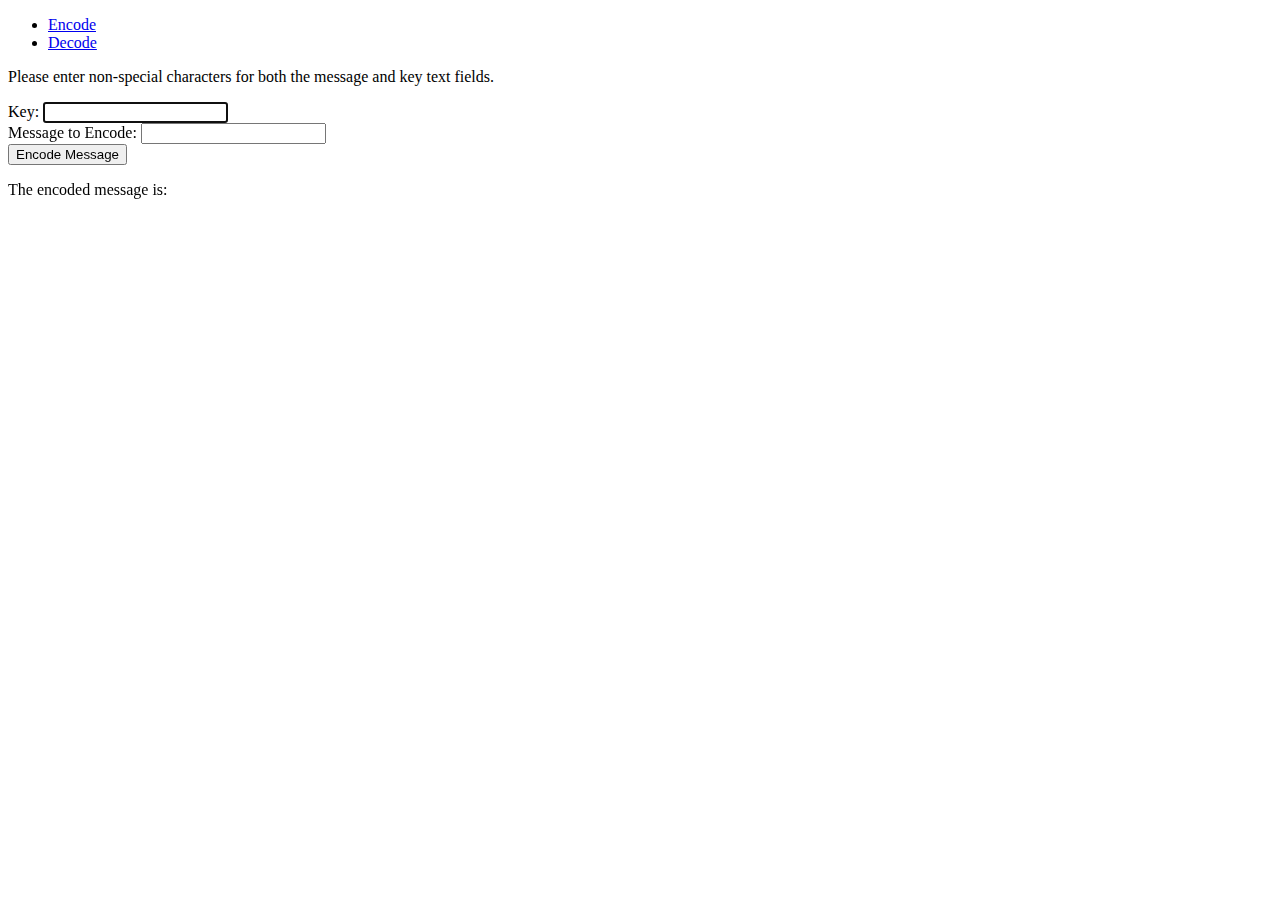
==== index.html @ cf41edc0 "Update index.html" ====
<!DOCTYPE html>
<html>
<head>
    <meta charset="utf-8" />
    <meta http-equiv="X-UA-Compatible" content="IE=edge">
    <title>Vigenere Cipher</title>
    <meta name="viewport" content="width=device-width, initial-scale=1">
    <meta name="description" content="Vigenere Cipher Website">
    <meta name="keywords" content="Vigenere Cipher">
    <meta autor="author" content="Thomas Cheng">
    <link rel="stylesheet" type="text/css" media="screen" src="assets/style.css" />
    <script type="text/javascript" src="assets/script.js"></script>
</head>
<body>
    <header>
        <div class="container">
            <nav>
                <ul>
                    <li class="current"><a href="index.html">Encode</a></li>
                    <li><a href="decode.html">Decode</a></li>
                </ul>
            </nav>
        </div>
    </header>
    <div class="container">
        <p id="instructions">
            Please enter non-special characters for both the message and key text fields.
        </p>

        <p id="text-input">
            <div class="wrapper">
                <label>Key: </label><input type="text" id="key-input" autofocus><br/>
            </div>

            <div class="wrapper">
                <label>Message to Encode: </label> <input type="text" id="message-input"><br/>
            </div>

            <div class="wrapper">
                <div class="wrapper">
                    <button onclick="mainEncode()">Encode Message</button>
                </div>
            </div>
        </p>

        <div class="wrapper">
            <p>The encoded message is: </p>
            <p id="output-message"></p>
        </div>
    </div>
</body>
</html>
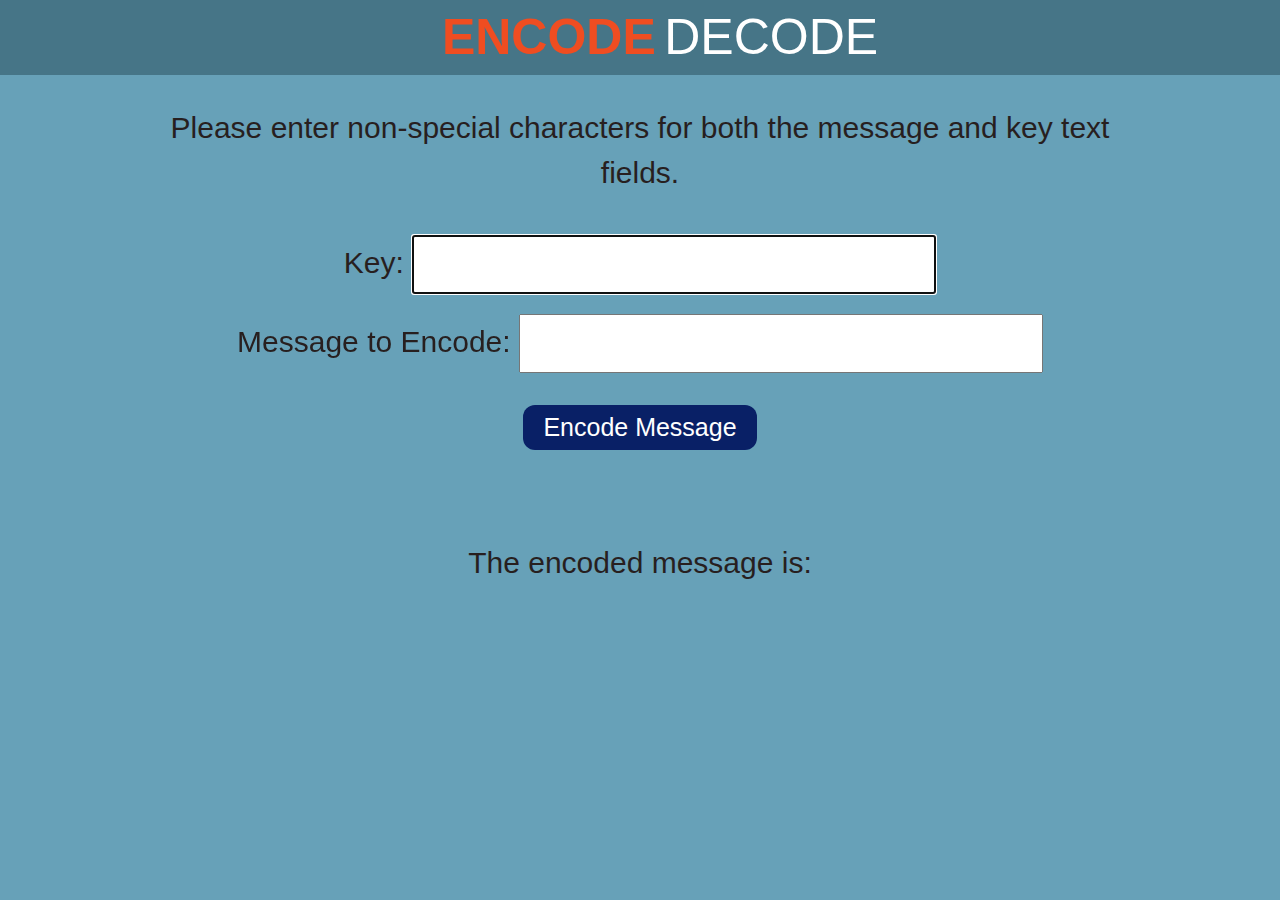
==== commit cb5372ca: "Update index.html" ====
--- a/index.html
+++ b/index.html
@@ -8,8 +8,8 @@
     <meta name="description" content="Vigenere Cipher Website">
     <meta name="keywords" content="Vigenere Cipher">
     <meta autor="author" content="Thomas Cheng">
-    <link rel="stylesheet" type="text/css" media="screen" src="assets/style.css" />
-    <script type="text/javascript" src="assets/script.js"></script>
+    <link rel="stylesheet" type="text/css" media="screen" href="/assets/style.css" />
+    <script type="text/javascript" src="/assets/script.js"></script>
 </head>
 <body>
     <header>
--- a/assets/style.css
+++ b/assets/style.css
@@ -0,0 +1,89 @@
+/* Global styles */
+body{
+    background: #67A1B8;
+    font: 15px/1.5 Arial, Helvetica,sans-serif;
+    margin: 0;
+    padding: 0;
+}
+
+.container{
+    width:80%;
+    margin:auto;
+}
+
+.wrapper{
+    text-align: center;
+    padding: 10px 0px;
+}
+
+/* Header style */
+header{
+    background: #467587;
+    min-height: 75px;
+}
+
+header a{
+    color:#ffffff;
+    text-decoration: none;
+    text-transform: uppercase;
+}
+
+ul{
+    text-align: center;
+    margin:0;
+}
+
+header li{
+    display: inline;
+    font-size: 50px;
+    color: #e3e3e3;
+}
+
+header .encode-container{
+    float: left;
+    width: 45%;
+    padding-right: 25px;
+}
+
+header .decode-container{
+    float: rigth;
+    width: 45%;
+    padding-left: 25px;
+}
+
+header .current a{
+    color: #EF4D21;
+    font-weight: bold;
+}
+
+/* Body style */
+body{
+    color: #271F1F;
+    font-size: 30px;
+}
+
+#instructions{
+    text-align: center;
+}
+
+input{
+    height: 45px;
+    padding-left: 20px;
+    font-size: 25px;
+    width: 500px;
+    font-family: Arial, Helvetica, sans-serif;
+    padding: 5px 10px;
+    color: #271F1F;
+}
+
+button{
+    height:45px;
+    border:0;
+    padding-left: 20px;
+    padding-right:20px;
+    color:#ffffff;
+    font-size: 25px;
+    background: #092066;
+    text-align: center;
+    border-radius: 12px;
+}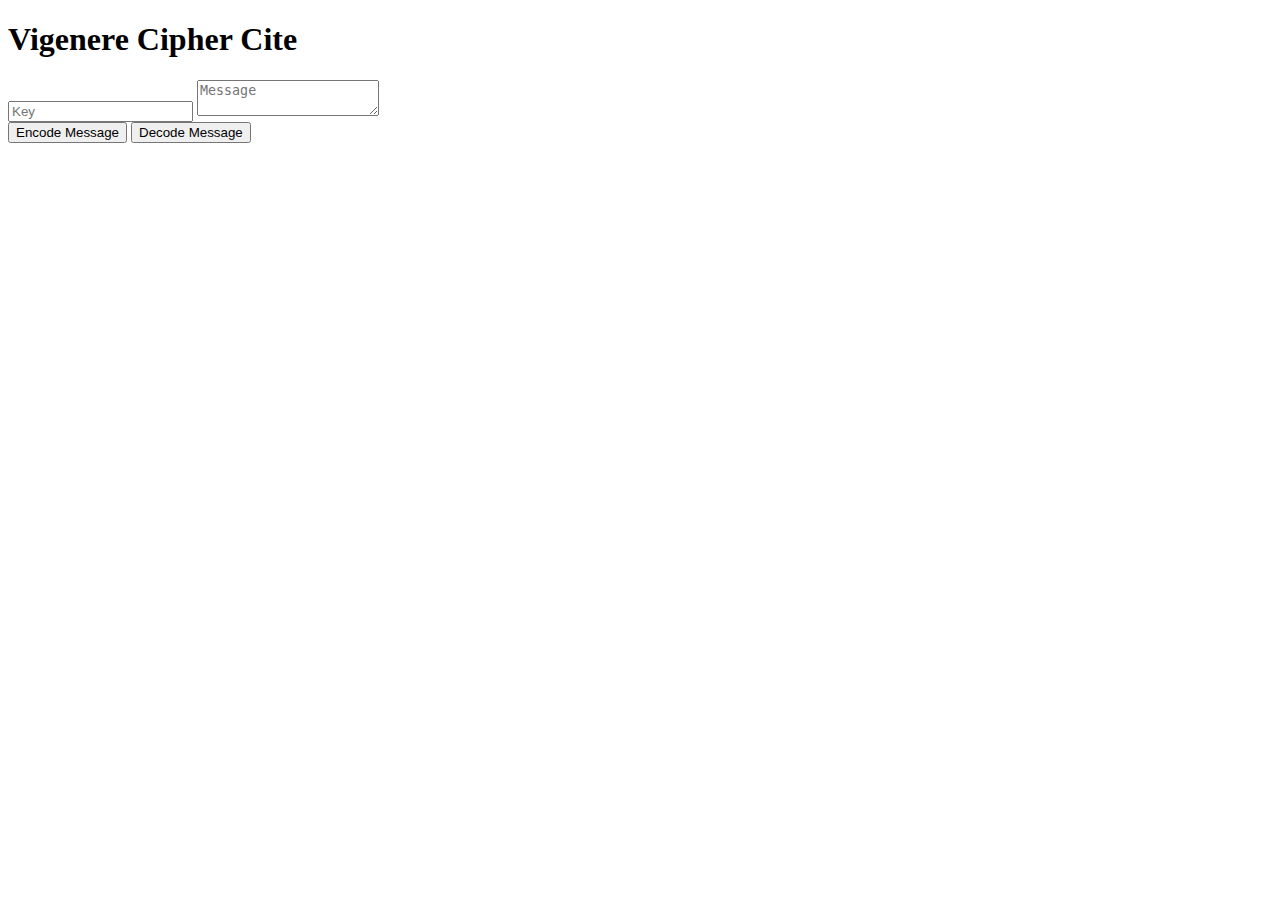
==== commit af98673d: "Implemented bootstrap design" ====
--- a/index.html
+++ b/index.html
@@ -1,52 +1,48 @@
 <!DOCTYPE html>
-<html>
-<head>
-    <meta charset="utf-8" />
-    <meta http-equiv="X-UA-Compatible" content="IE=edge">
-    <title>Vigenere Cipher</title>
-    <meta name="viewport" content="width=device-width, initial-scale=1">
-    <meta name="description" content="Vigenere Cipher Website">
-    <meta name="keywords" content="Vigenere Cipher">
-    <meta autor="author" content="Thomas Cheng">
-    <link rel="stylesheet" type="text/css" media="screen" href="/assets/style.css" />
-    <script type="text/javascript" src="/assets/script.js"></script>
-</head>
-<body>
-    <header>
-        <div class="container">
-            <nav>
-                <ul>
-                    <li class="current"><a href="index.html">Encode</a></li>
-                    <li><a href="decode.html">Decode</a></li>
-                </ul>
-            </nav>
-        </div>
-    </header>
-    <div class="container">
-        <p id="instructions">
-            Please enter non-special characters for both the message and key text fields.
-        </p>
-
-        <p id="text-input">
-            <div class="wrapper">
-                <label>Key: </label><input type="text" id="key-input" autofocus><br/>
-            </div>
-
-            <div class="wrapper">
-                <label>Message to Encode: </label> <input type="text" id="message-input"><br/>
-            </div>
-
-            <div class="wrapper">
-                <div class="wrapper">
-                    <button onclick="mainEncode()">Encode Message</button>
-                </div>
-            </div>
-        </p>
-
-        <div class="wrapper">
-            <p>The encoded message is: </p>
-            <p id="output-message"></p>
-        </div>
+<html lang="en">
+  <head>
+    <meta charset="UTF-8" />
+    <meta name="viewport" content="width=device-width, initial-scale=1.0" />
+    <meta http-equiv="X-UA-Compatible" content="ie=edge" />
+    <title>Vigenere Cipher Website</title>
+    <link
+      rel="stylesheet"
+      href="https://use.fontawesome.com/releases/v5.6.3/css/all.css"
+      integrity="sha384-UHRtZLI+pbxtHCWp1t77Bi1L4ZtiqrqD80Kn4Z8NTSRyMA2Fd33n5dQ8lWUE00s/"
+      crossorigin="anonymous"
+    />
+    <link
+      rel="stylesheet"
+      href="https://bootswatch.com/4/yeti/bootstrap.min.css"
+    />
+    <script src="assets/script.js"></script>
+  </head>
+  <body>
+    <div class="container mt-4">
+      <h1 class="display-4 text-primary text-center">Vigenere Cipher Cite</h1>
+      <form>
+        <input
+          type="test"
+          placeholder="Key"
+          id="key-input"
+          class="form-control mt-2"
+        />
+        <textarea
+          placeholder="Message"
+          id="message-input"
+          class="form-control mt-2"
+        ></textarea>
+      </form>
+      <button onclick="mainEncode()" class="btn btn-primary btn-block mt-3">
+        Encode Message
+      </button>
+      <button onclick="mainDecode()" class="btn btn-secondary btn-block mt-3">
+        Decode Message
+      </button>
     </div>
-</body>
+    <div
+      id="output-message"
+      class="text-secondary text-center container mt-4"
+    ></div>
+  </body>
 </html>
